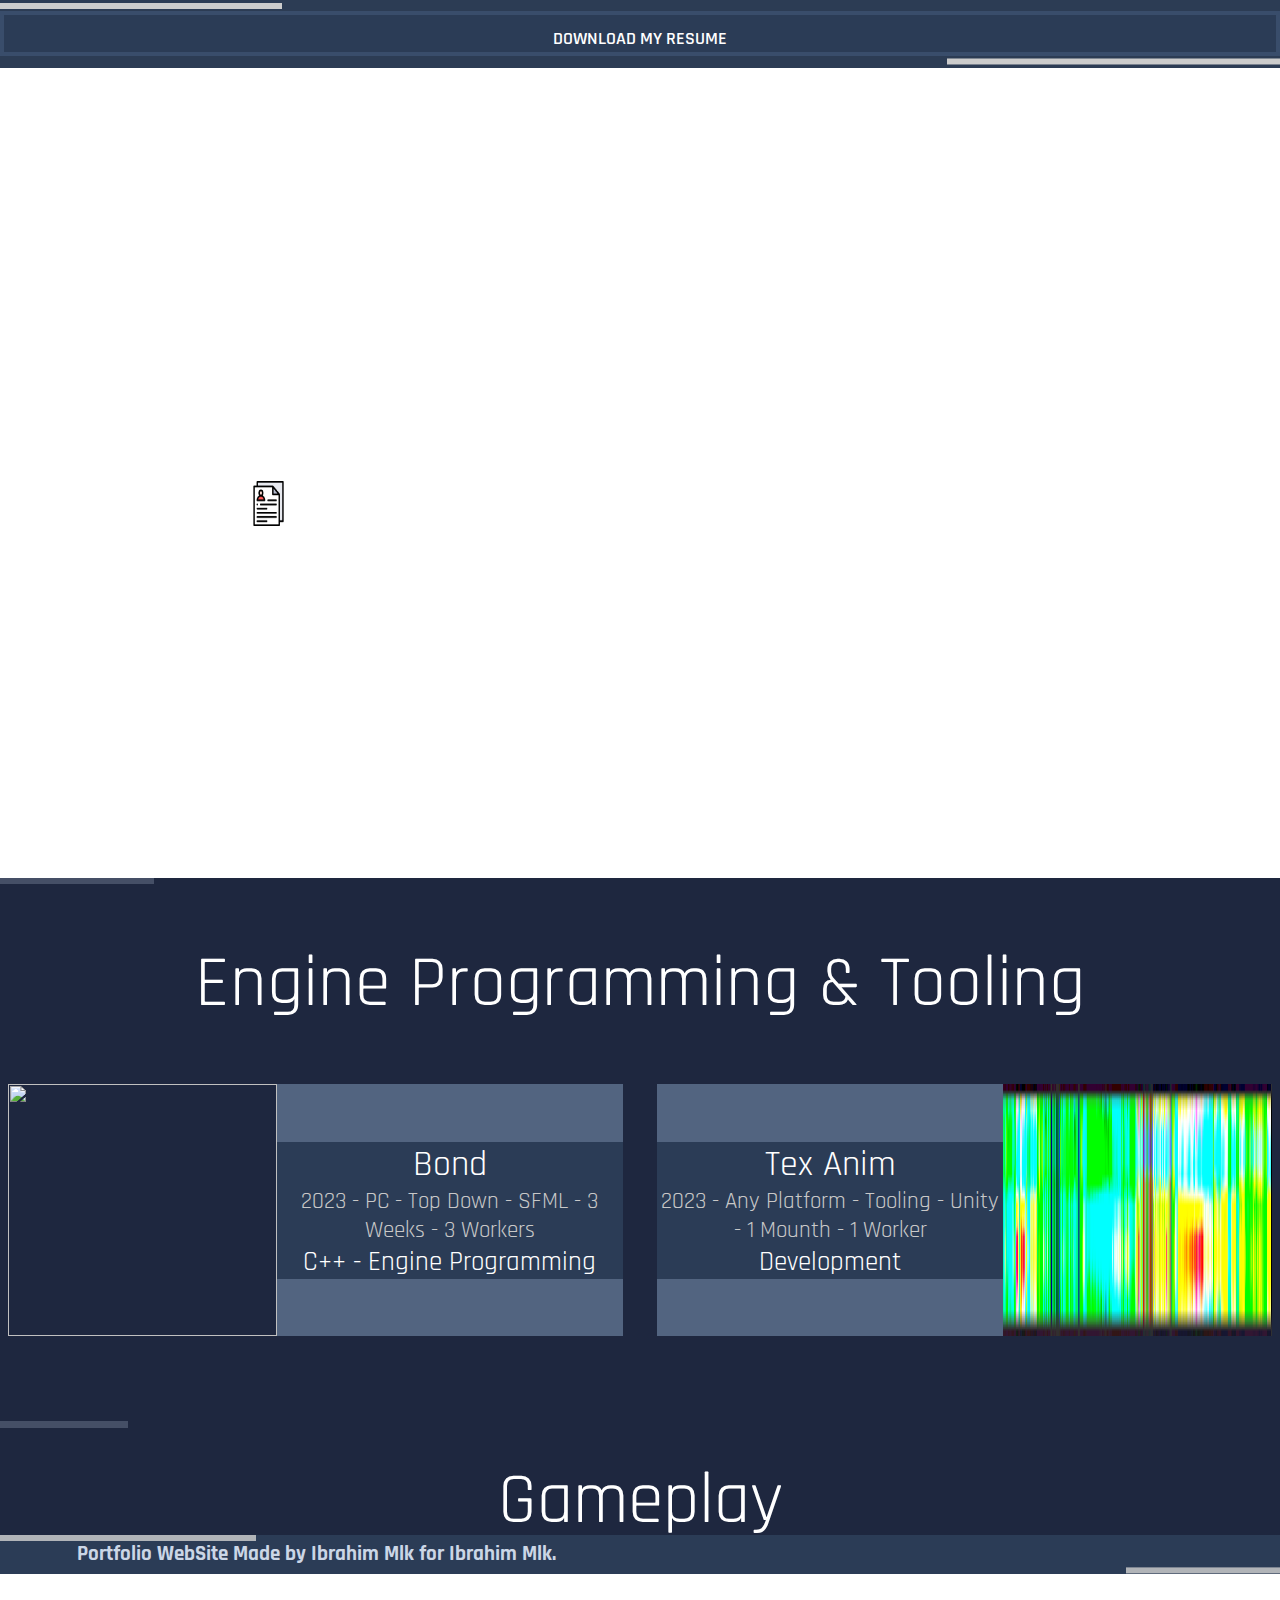
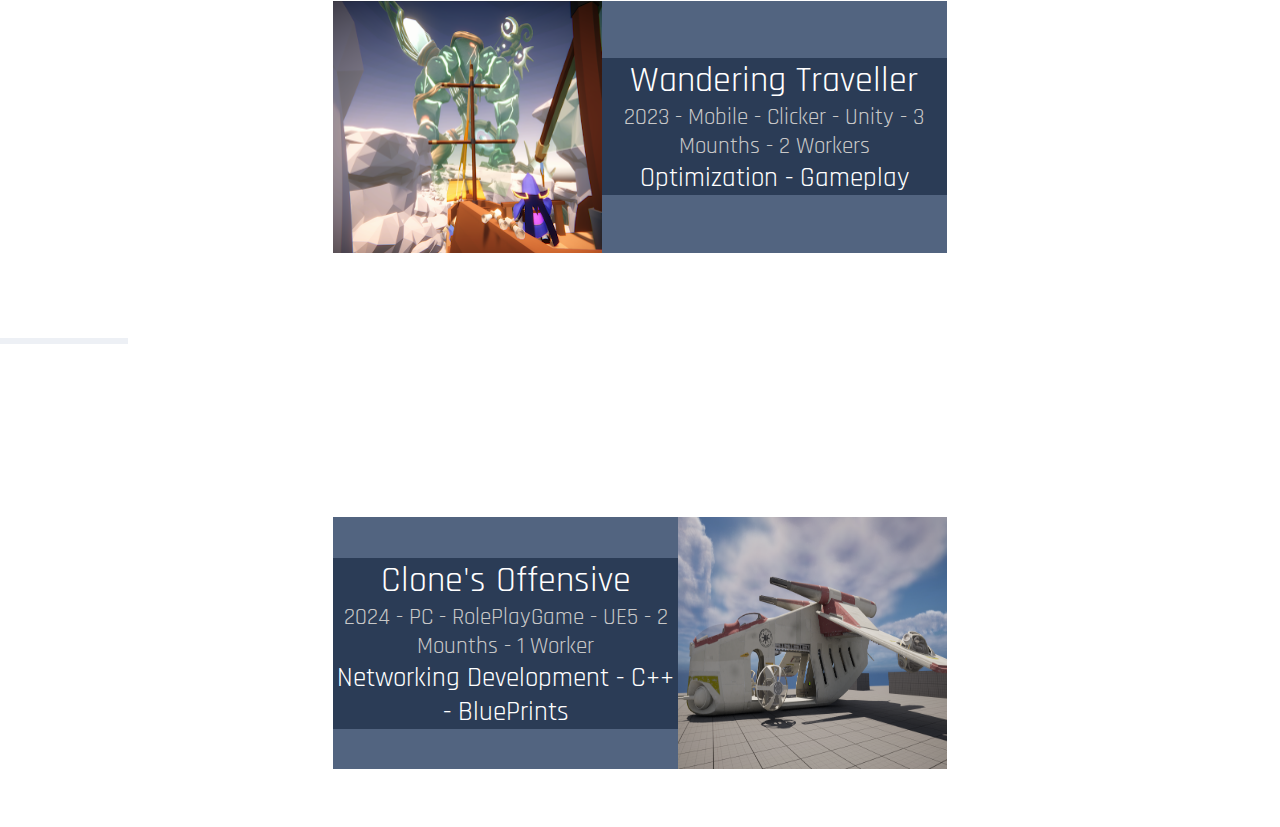
==== index.html @ 6f533813 "[Add] Modif email" ====
<!DOCTYPE html>
<html lang="en">

    <head>
        <meta charset="UTF-8">
        <meta http-equiv="X-UA-Compatible" content="IE=edge">
        <meta name="viewport" content="width=device-width, initial-scale=1.0">
        <link rel="stylesheet" href="css/IndexStyle.css">
        <script src="https://kit.fontawesome.com/810b0de2a3.js" crossorigin="anonymous"></script>
        <link href="https://fonts.googleapis.com/css2?family=Rajdhani:wght@300&display=swap" rel="stylesheet">
        <title>Document</title>
    </head>

    <body>

            <header class="headerID">


                <div id="globalHeader">
                    <ul class="OrderGeometry">
                        <li><div id="whiteGeometry1" class="generalParameters"></div></li>
                        <li><div id="whiteGeometry2" class="generalParameters"></div></li>
                        <li><div id="whiteGeometry3" class="generalParameters"></div></li>
                        <!--<li><div id="whiteGeometry4" class="generalParameters"></div></li>-->
                        <li><div id="whiteGeometry5" class="generalParameters"></div></li>
                        <li><div id="whiteGeometry6" class="generalParameters"></div></li>
                    </ul>

                    <ul><a href="content/Mallouka Ibrahim English CV.pdf" download="Mallouka Ibrahim English CV.pdf"><button class="headerButton">DOWNLOAD MY RESUME</button></a></ul>

                    <ul class="OrderGeometry2">
                        <li><div id="whiteGeometry7" class="generalParameters"></div></li>
                        <li><div id="whiteGeometry8" class="generalParameters"></div></li>
                        <!--<li><div id="whiteGeometry9" class="generalParameters"></div></li>-->
                        <li><div id="whiteGeometry10" class="generalParameters"></div></li>
                        <li><div id="whiteGeometry11" class="generalParameters"></div></li>
                        <li><div id="whiteGeometry12" class="generalParameters"></div></li>
                    </ul>



                </div>


                    


            </header>




            <main>

                    <div class="receptionPart">


                                <div class="mainImage">
    
                                    <div>
                                        <h1 id="MainTitle">Ibrahim Mallouka,<BR>Programmer.</h1>

                                        <h2 id="TitleIntro">As a Developper I'm specializing myself into:<BR>Networking & Low Level Programming<BR>In it's second year at IIM Digital School.</h2>

                                        <h2 id="Details">Phone: 07 60 77 76 17<BR>Mail: kothore.mlk@gmail.com</h2>

                                    </div>

                                    

                                    <!--<div id="ButtonsZone_ID">
                                        <ul id="EngineButtons_ID">
                                            <li><button class="BB_UnClicked" id="BB_ID1"><p id="BlackButton1">ORIGINAL THEME</p></button></li>
                                            <li><button class="EB_ID1_UnClicked" id="EB_ID1"><p id="TextButton1">SYSTEM ON</p></button></li>

                                        </ul>

                                    </div>-->



                                    <div id="Loading"></div>
                                    <div id="Loading1"></div>
        
                                    <div class="networkButtons">
                                        <!--<a href=""><img id="Phone" src="css/composant/img/ReseauxLogo/Phone.png" alt="émoji phone"></a>
                                        <a href=""><img id="Mail" src="css/composant/img/ReseauxLogo/Mail.png" alt="émoji mail"></a>-->
                                        <a href="https://www.linkedin.com/in/ibrahim-mallouka/"><img id="Linkedin" src="css/composant/img/ReseauxLogo/Linkedin.png" alt="émoji linkedin"></a>
                                        <a href="https://www.youtube.com/@ibrahim_mlk"><img id="Youtube" src="css/composant/img/ReseauxLogo/Youtube.png" alt="émoji youtube"></a>
                                        <a href="content/Mallouka Ibrahim English CV.pdf" download="Mallouka Ibrahim English CV.pdf"><img id="Instagram" src="css/composant/img/ReseauxLogo/CV.png" alt="émoji CV"></a>
                                    </div>
        
                                </div>

                    


                    </div>


                    <div class="galeryImage">



                        <ul class="OrderGeometry3">

                            <!--<li><div id="whiteGeometryA" class="generalParametersGalery"></div></li>   -->
                            <!-- <li><div id="whiteGeometryB" class="generalParametersGalery"></div></li>-->
                            <li><div id="whiteGeometryC" class="generalParametersGalery"></div></li>
                            <!--<li><div id="whiteGeometryD" class="generalParametersGalery"></div></li>-->
                            <li><div id="whiteGeometryE" class="generalParametersGalery"></div></li>
                            <li><div id="whiteGeometryF" class="generalParametersGalery"></div></li>


                        </ul>


                        <div class="ProjectSectionsTitle">Engine Programming & Tooling</div>

                        <ul class="imagesBarr">


                            <a class="ProjectButton" href="pagebond.html">
                                <div class="cover-image-wrap">
                                    <div class="cover-image">
                                        <div class="cover cover-rollover">
                                            <img class="cover_img_loaded" src="css/composant/img/projects/SFML_ResultWithoutRaysDebug.png">
                                        </div>

                                    </div>
                                </div>
                                <div class="details-wrap">
                                    <div class="details">
                                        <div class="details-inner">
                                            <div class="ProjectButtonTitle">Bond</div>
                                            <div class="ProjectButtonData">2023 - PC - Top Down - SFML - 3 Weeks - 3 Workers</div>
                                            <div class="ProjectButtonSkills">C++ - Engine Programming</div>
                                        </div>
                                    </div>
                                </div>
                            </a>

                            <!--Top Right Button-->
                            <a class="ProjectButton" href="pageTexAnim.html">
                                <div class="details-wrap">
                                    <div class="details">
                                        <div class="details-inner">
                                            <div class="ProjectButtonTitle">Tex Anim</div>
                                            <div class="ProjectButtonData">2023 - Any Platform - Tooling - Unity - 1 Mounth - 1 Worker</div>
                                            <div class="ProjectButtonSkills">Development</div>
                                        </div>
                                    </div>
                                </div>
                                <div class="cover-image-wrap">
                                    <div class="cover-image">
                                        <div class="cover cover-rollover">
                                            <img class="cover_img_loaded" src="css/composant/img/projects/TEXANIM_TexturedAnimation.png">
                                        </div>

                                    </div>
                                </div>
                            </a>

                        </ul>



                        <ul class="OrderGeometry4">

                            <li><div class="whiteGeometryG" class="generalParametersGalery"></div></li>
                            <li><div id="whiteGeometryH" class="generalParametersGalery"></div></li>
                            <li><div id="whiteGeometryI" class="generalParametersGalery"></div></li>
                            <!--<li><div id="whiteGeometryJ" class="generalParametersGalery"></div></li>-->
                            <!--<li><div id="whiteGeometryK" class="generalParametersGalery"></div></li>-->
                            <li><div id="whiteGeometryL" class="generalParametersGalery"></div></li>

                        </ul>


                        <div class="ProjectSectionsTitle">Gameplay</div>


                        <ul class="imagesBarr2">

                            <!--Bottom Left Button-->
                            <a class="ProjectButton" href="pageWanderingTraveller.html">
                                <div class="cover-image-wrap">
                                    <div class="cover-image">
                                        <div class="cover cover-rollover">
                                            <img class="cover_img_loaded" src="css/composant/img/projects/WANDERING_TRAVELLER__Banner.png">
                                        </div>

                                    </div>
                                </div>
                                <div class="details-wrap">
                                    <div class="details">
                                        <div class="details-inner">
                                            <div class="ProjectButtonTitle">Wandering Traveller</div>
                                            <div class="ProjectButtonData">2023 - Mobile - Clicker - Unity - 3 Mounths - 2 Workers</div>
                                            <div class="ProjectButtonSkills">Optimization - Gameplay</div>
                                        </div>
                                    </div>
                                </div>
                            </a>
                        </ul>



                        <ul class="OrderGeometry4">

                            <li><div class="whiteGeometryG" class="generalParametersGalery"></div></li>
                            <li><div id="whiteGeometryH" class="generalParametersGalery"></div></li>
                            <li><div id="whiteGeometryI" class="generalParametersGalery"></div></li>
                            <!--<li><div id="whiteGeometryJ" class="generalParametersGalery"></div></li>-->
                            <!--<li><div id="whiteGeometryK" class="generalParametersGalery"></div></li>-->
                            <li><div id="whiteGeometryL" class="generalParametersGalery"></div></li>

                        </ul>


                        <div class="ProjectSectionsTitle">Networking</div>


                        <ul class="imagesBarr2">

                            <!--Bottom Left Button-->
                            <a class="ProjectButton" href="pageClonesOffensive.html">

                                <div class="details-wrap">
                                    <div class="details">
                                        <div class="details-inner">
                                            <div class="ProjectButtonTitle">Clone's Offensive</div>
                                            <div class="ProjectButtonData">2024 - PC - RolePlayGame - UE5 - 2 Mounths - 1 Worker</div>
                                            <div class="ProjectButtonSkills">Networking Development - C++ - BluePrints</div>
                                        </div>
                                    </div>
                                </div>

                                <div class="cover-image-wrap">
                                    <div class="cover-image">
                                        <div class="cover cover-rollover">
                                            <img class="cover_img_loaded" src="css/composant/img/projects/CLONESOFFENSIVE_LAAT.png">
                                        </div>

                                    </div>
                                </div>

                            </a>
                        </ul>

                    </div>

            </main>



        
        <footer>
            <div class="leFooter">

                <ul class="OrderGeometry7">

                    <!--<li><div class="whiteGeometryG" class="generalParameters3"></div></li>-->
                    <li><div id="whiteGeometryH" class="generalParameters3"></div></li>
                    <li><div id="whiteGeometryI" class="generalParameters3"></div></li>
                    <li><div id="whiteGeometryJ" class="generalParameters3"></div></li>
                    <!--<li><div id="whiteGeometryK" class="generalParameters3"></div></li>-->
                    <li><div id="whiteGeometryL" class="generalParameters3"></div></li>

                </ul>

                <h2>Portfolio WebSite Made by Ibrahim Mlk for Ibrahim Mlk.</h2>


                <ul class="OrderGeometry8">

                    <!--<li><div class="whiteGeometryG" class="generalParameters3"></div></li>-->
                    <li><div id="whiteGeometryH" class="generalParameters3"></div></li>
                    <li><div id="whiteGeometryI" class="generalParameters3"></div></li>
                    <!--<li><div id="whiteGeometryJ" class="generalParameters3"></div></li>-->
                    <li><div id="whiteGeometryK" class="generalParameters3"></div></li>
                    <!--<li><div id="whiteGeometryL" class="generalParameters3"></div></li>-->

                </ul>

            </div>
        </footer>

    </body>

</html>
---- css/IndexStyle.css ----
@import url('composant/SingleButtonHeader.css');
@import url('composant/mainImage.css');
@import url('composant/indexNetworkButtons.css');
@import url('composant/galeryImage.css');
@import url('composant/skillsPart.css');
@import url('composant/footer.css');
@import url('composant/EngineButtons.css');

*
{
    margin: 0;
    padding: 0;
    text-decoration: none;
    list-style: none;
}
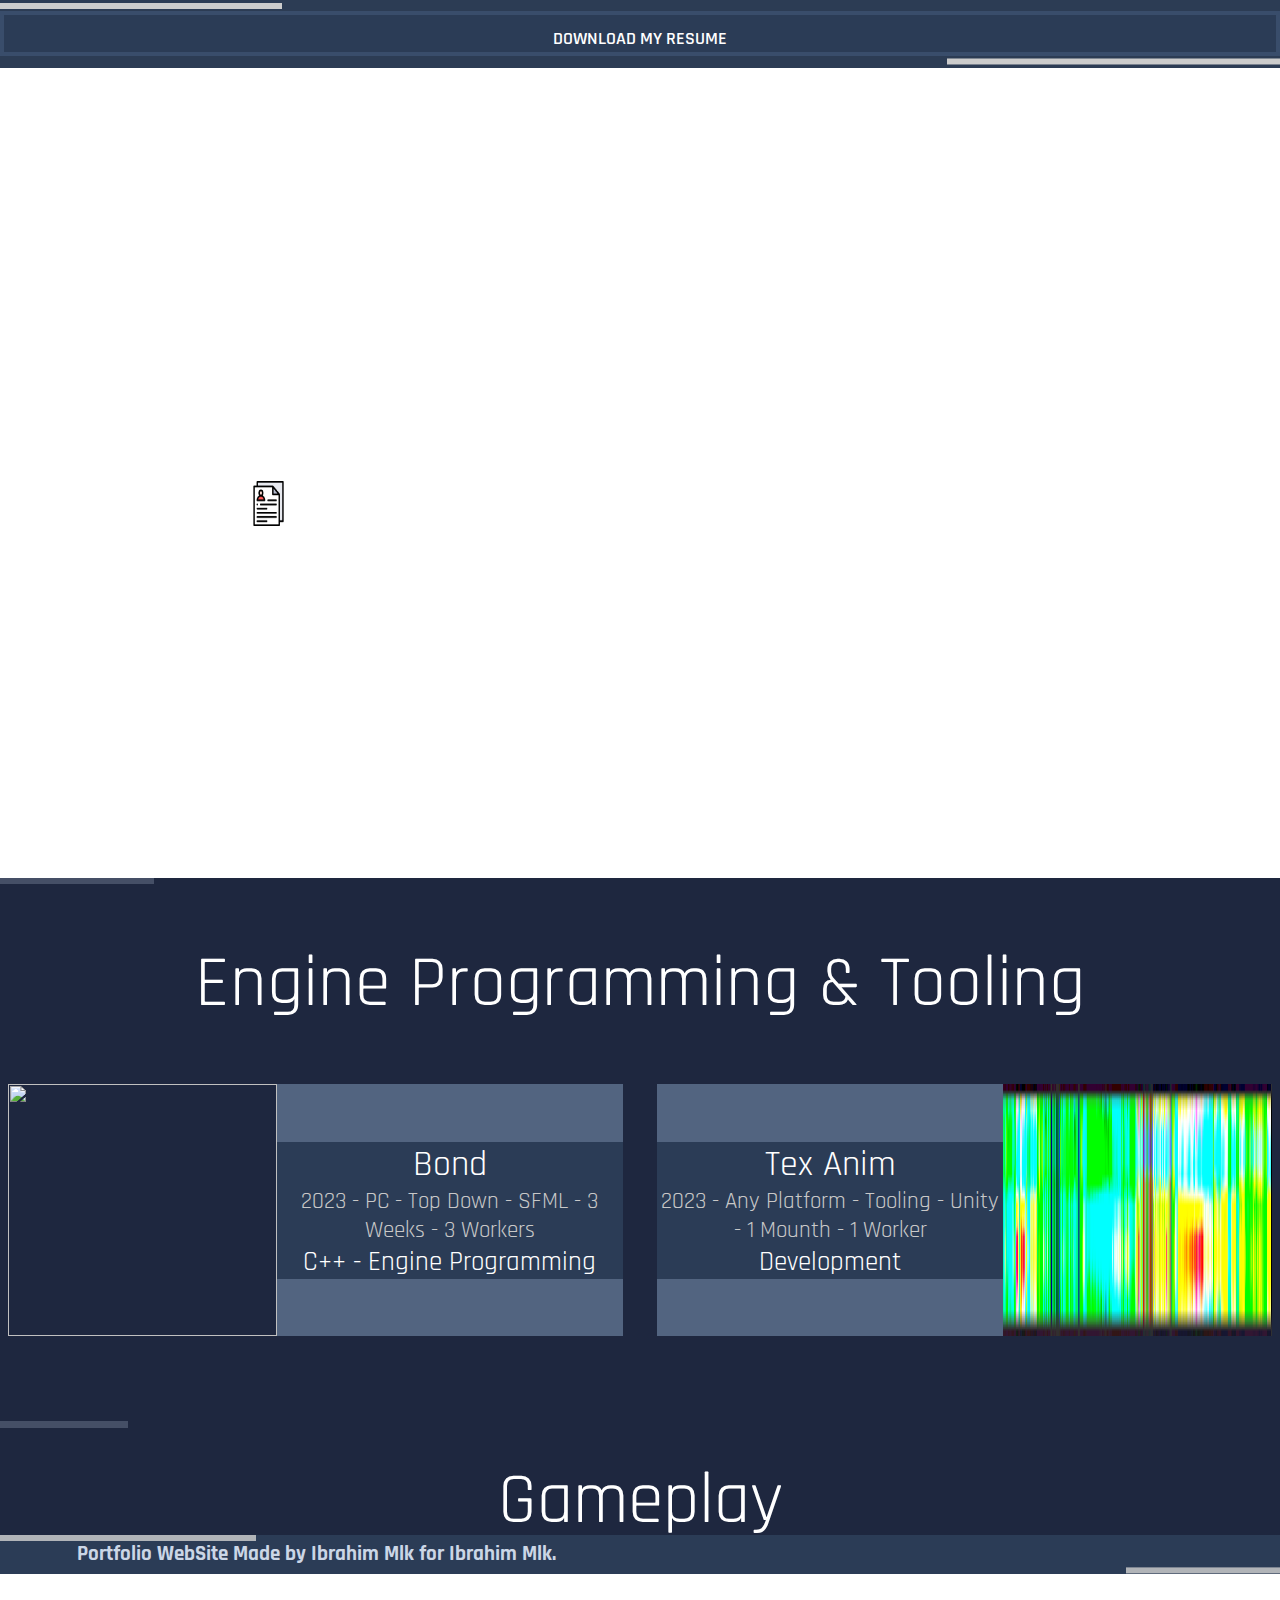
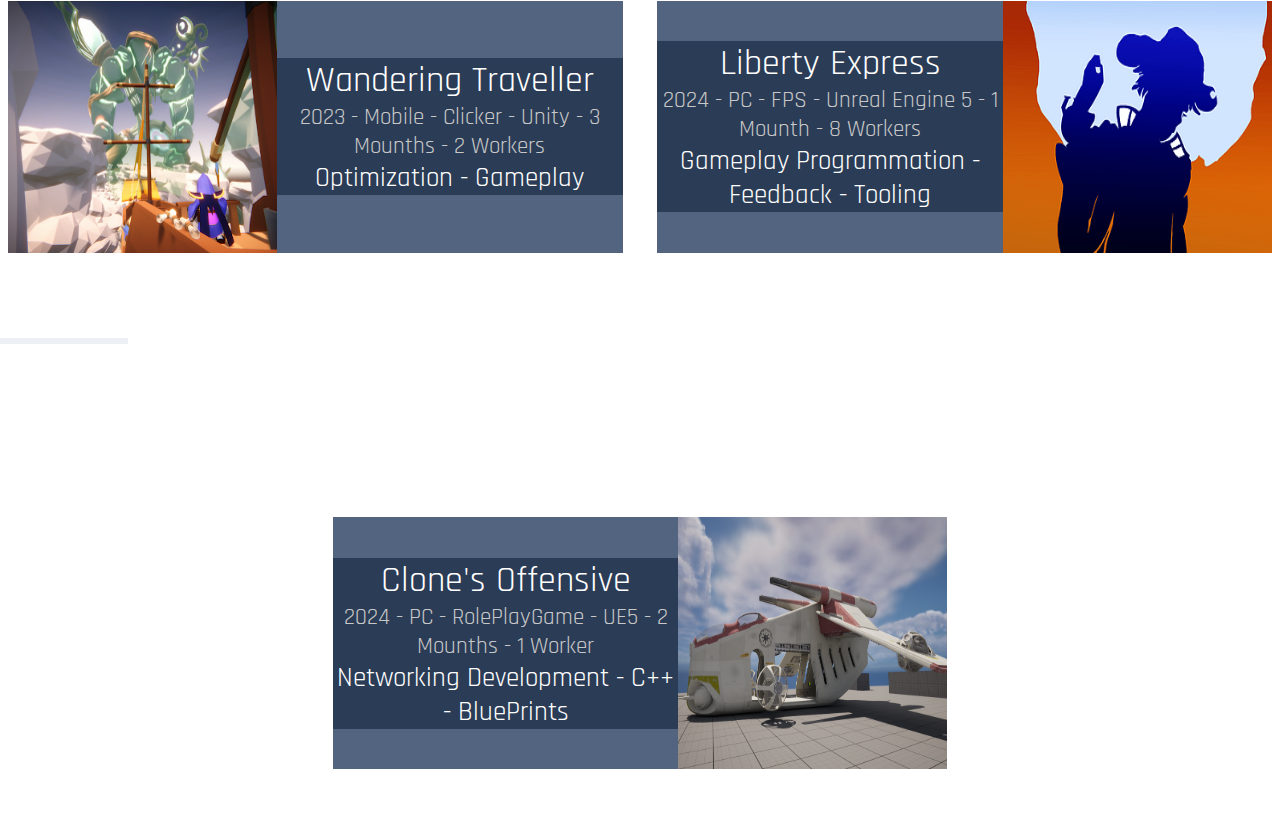
==== commit 92566e31: "[Add] Liberty Express Page" ====
--- a/index.html
+++ b/index.html
@@ -62,7 +62,7 @@
 
                                         <h2 id="TitleIntro">As a Developper I'm specializing myself into:<BR>Networking & Low Level Programming<BR>In it's second year at IIM Digital School.</h2>
 
-                                        <h2 id="Details">Phone: 07 60 77 76 17<BR>Mail: kothore.mlk@gmail.com</h2>
+                                        <h2 id="Details">Phone: 07 60 77 76 17<BR>Mail: ibrahim.mlk.dev@gmail.com</h2>
 
                                     </div>
 
@@ -140,7 +140,7 @@
                                 </div>
                             </a>
 
-                            <!--Top Right Button-->
+                            <!--Right Button-->
                             <a class="ProjectButton" href="pageTexAnim.html">
                                 <div class="details-wrap">
                                     <div class="details">
@@ -202,7 +202,34 @@
                                     </div>
                                 </div>
                             </a>
-                        </ul>
+
+
+                            <!--Right Button-->
+                            <a class="ProjectButton" href="pageLibertyExpress.html">
+                                <div class="details-wrap">
+                                    <div class="details">
+                                        <div class="details-inner">
+                                            <div class="ProjectButtonTitle">Liberty Express</div>
+                                            <div class="ProjectButtonData">2024 - PC - FPS - Unreal Engine 5 - 1 Mounth - 8 Workers</div>
+                                            <div class="ProjectButtonSkills">Gameplay Programmation - Feedback - Tooling</div>
+                                        </div>
+                                    </div>
+                                </div>
+                                <div class="cover-image-wrap">
+                                    <div class="cover-image">
+                                        <div class="cover cover-rollover">
+                                            <img class="cover_img_loaded" src="css/composant/img/projects/LIBERTYEXPRESS_Logo.png">
+                                        </div>
+
+                                    </div>
+                                </div>
+                            </a>
+
+
+                        </ul>
+
+
+
 
 
 
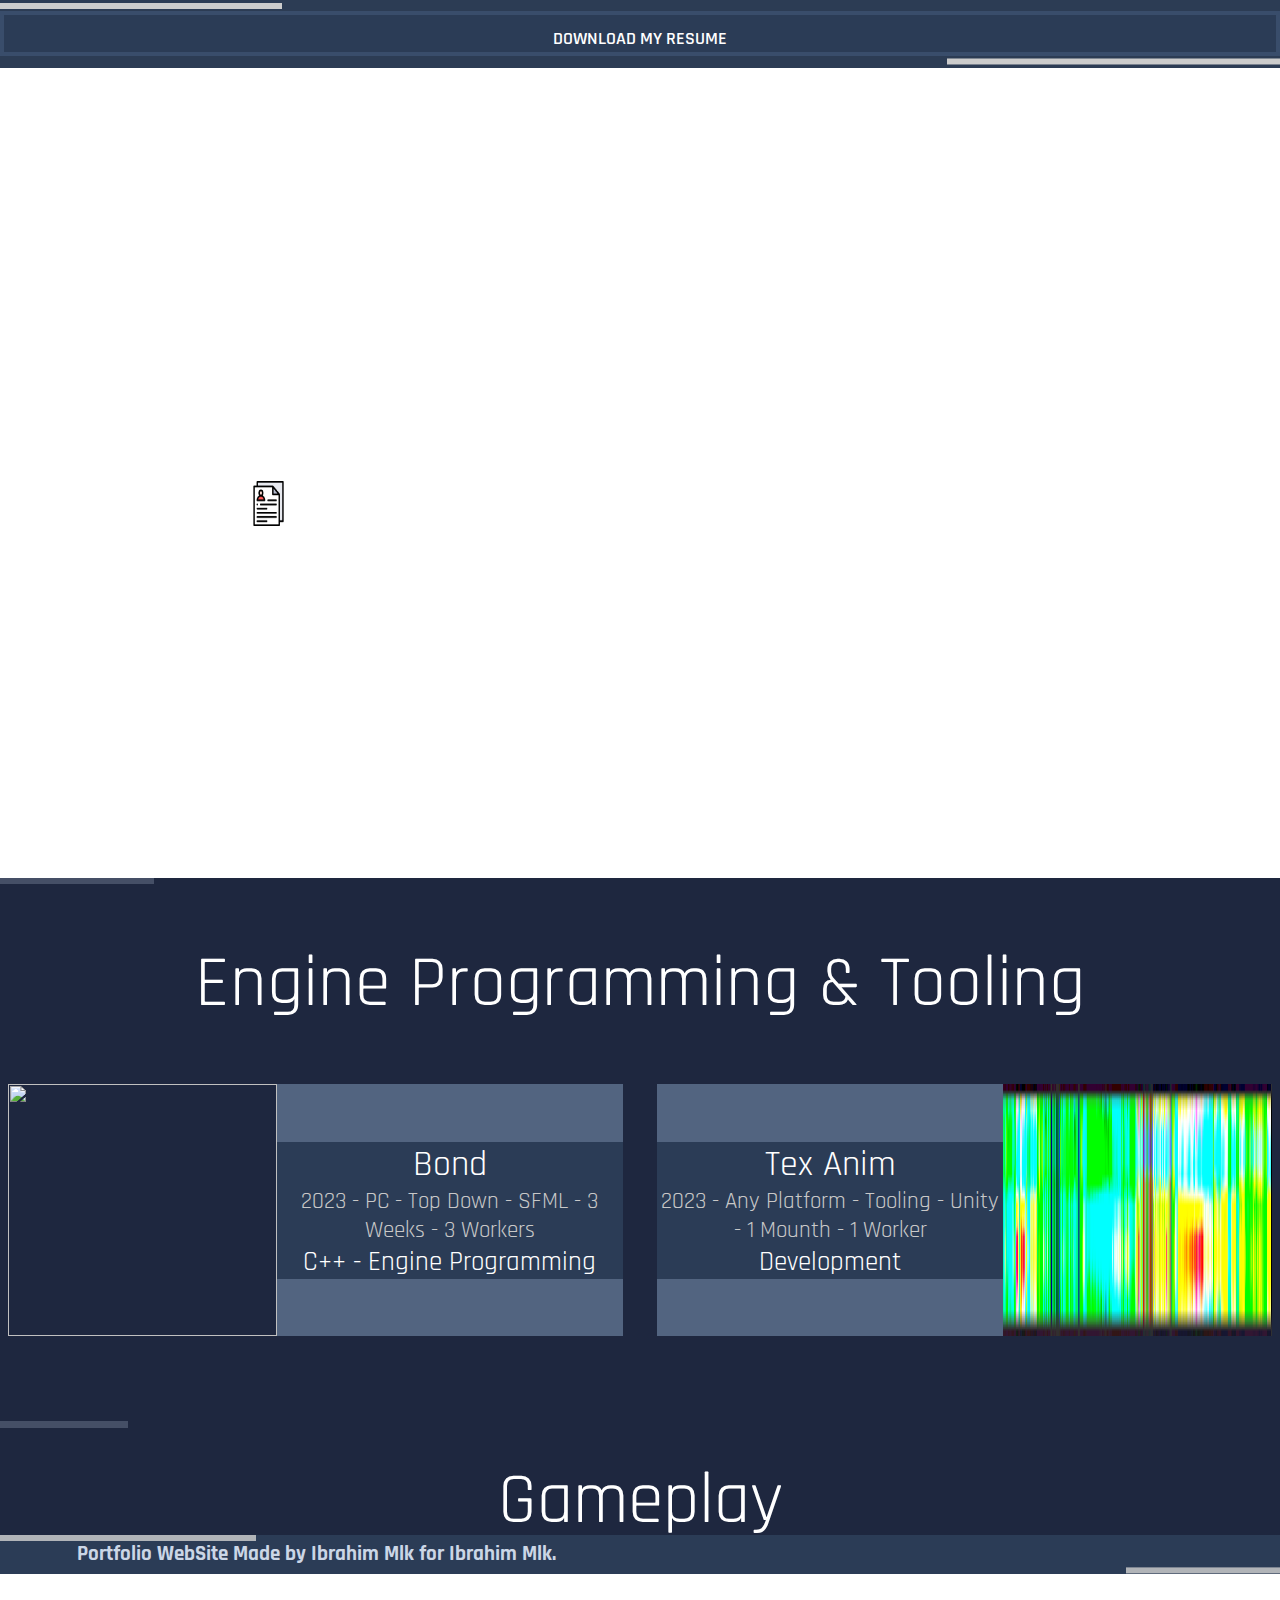
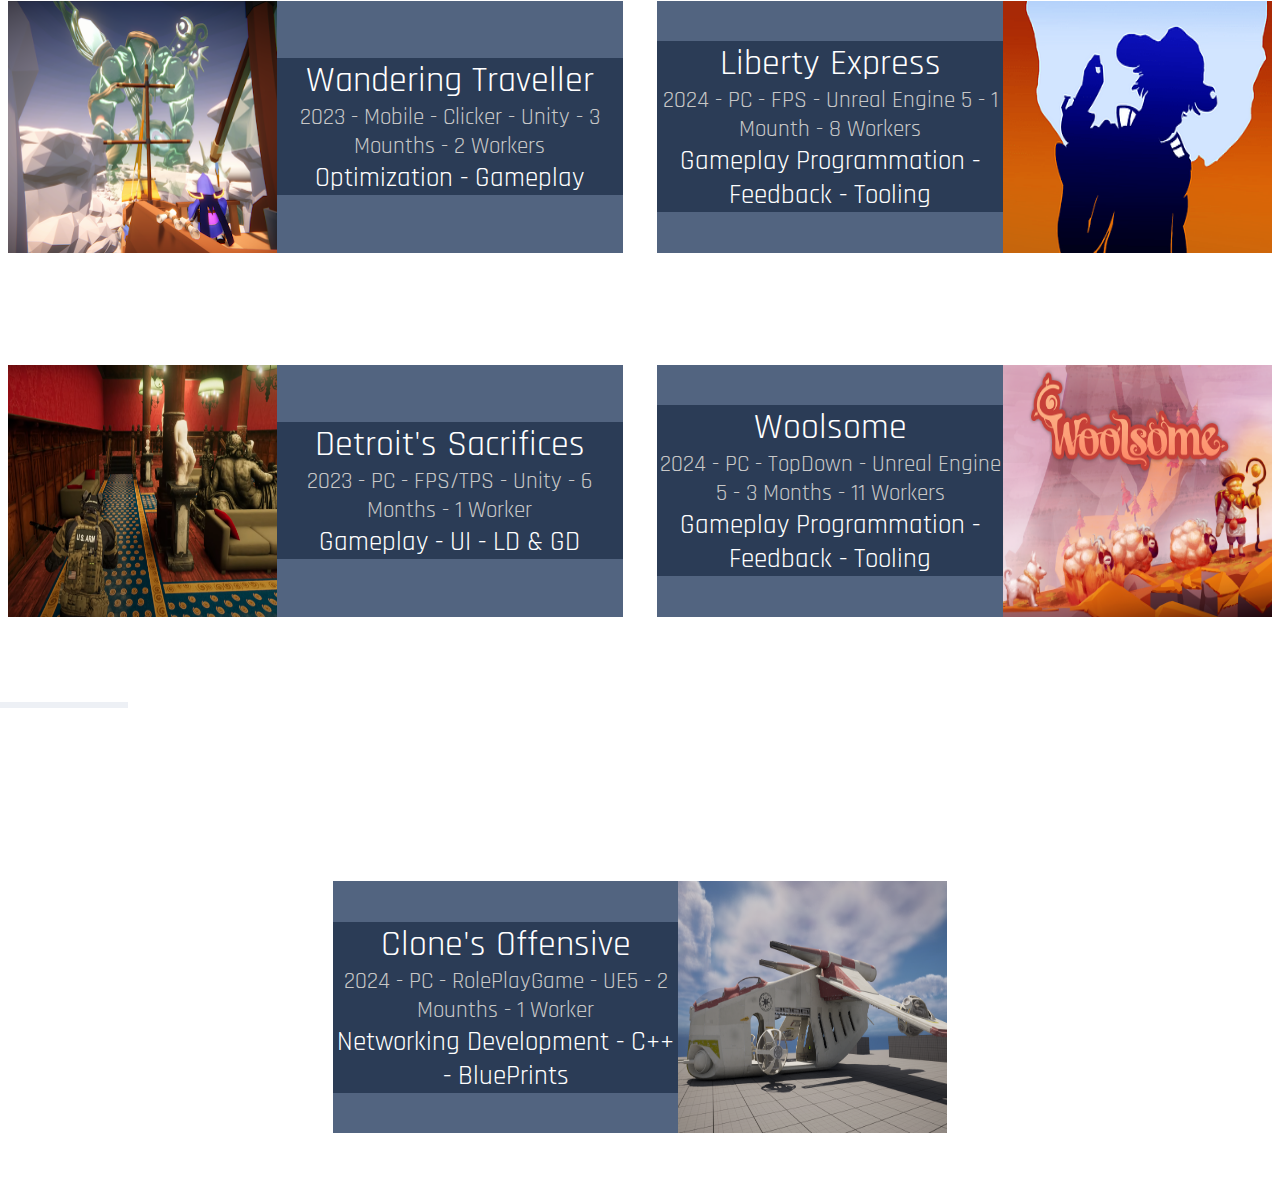
==== commit 0326ed5e: "[Add] Detroits Sacrifices to Portfolio" ====
--- a/index.html
+++ b/index.html
@@ -26,7 +26,7 @@
                         <li><div id="whiteGeometry6" class="generalParameters"></div></li>
                     </ul>
 
-                    <ul><a href="content/Mallouka Ibrahim English CV.pdf" download="Mallouka Ibrahim English CV.pdf"><button class="headerButton">DOWNLOAD MY RESUME</button></a></ul>
+                    <ul><a href="content/CV_MALLOUKA_Ibrahim_GameProgrammer.pdf" download="Mallouka Ibrahim English CV.pdf"><button class="headerButton">DOWNLOAD MY RESUME</button></a></ul>
 
                     <ul class="OrderGeometry2">
                         <li><div id="whiteGeometry7" class="generalParameters"></div></li>
@@ -60,7 +60,7 @@
                                     <div>
                                         <h1 id="MainTitle">Ibrahim Mallouka,<BR>Programmer.</h1>
 
-                                        <h2 id="TitleIntro">As a Developper I'm specializing myself into:<BR>Networking & Low Level Programming<BR>In it's second year at IIM Digital School.</h2>
+                                        <h2 id="TitleIntro">As a Developper I'm specializing myself into:<BR>Networking & Gameplay Programming<BR>In it's second year at IIM Digital School.</h2>
 
                                         <h2 id="Details">Phone: 07 60 77 76 17<BR>Mail: ibrahim.mlk.dev@gmail.com</h2>
 
@@ -87,7 +87,7 @@
                                         <a href=""><img id="Mail" src="css/composant/img/ReseauxLogo/Mail.png" alt="émoji mail"></a>-->
                                         <a href="https://www.linkedin.com/in/ibrahim-mallouka/"><img id="Linkedin" src="css/composant/img/ReseauxLogo/Linkedin.png" alt="émoji linkedin"></a>
                                         <a href="https://www.youtube.com/@ibrahim_mlk"><img id="Youtube" src="css/composant/img/ReseauxLogo/Youtube.png" alt="émoji youtube"></a>
-                                        <a href="content/Mallouka Ibrahim English CV.pdf" download="Mallouka Ibrahim English CV.pdf"><img id="Instagram" src="css/composant/img/ReseauxLogo/CV.png" alt="émoji CV"></a>
+                                        <a href="content/CV_MALLOUKA_Ibrahim_GameProgrammer.pdf" download="Mallouka Ibrahim English CV.pdf"><img id="Instagram" src="css/composant/img/ReseauxLogo/CV.png" alt="émoji CV"></a>
                                     </div>
         
                                 </div>
@@ -184,24 +184,27 @@
 
                             <!--Bottom Left Button-->
                             <a class="ProjectButton" href="pageWanderingTraveller.html">
-                                <div class="cover-image-wrap">
-                                    <div class="cover-image">
-                                        <div class="cover cover-rollover">
-                                            <img class="cover_img_loaded" src="css/composant/img/projects/WANDERING_TRAVELLER__Banner.png">
-                                        </div>
-
-                                    </div>
-                                </div>
-                                <div class="details-wrap">
-                                    <div class="details">
-                                        <div class="details-inner">
-                                            <div class="ProjectButtonTitle">Wandering Traveller</div>
-                                            <div class="ProjectButtonData">2023 - Mobile - Clicker - Unity - 3 Mounths - 2 Workers</div>
-                                            <div class="ProjectButtonSkills">Optimization - Gameplay</div>
-                                        </div>
-                                    </div>
-                                </div>
-                            </a>
+	                            <div class="cover-image-wrap">
+		                            <div class="cover-image">
+			                            <div class="cover cover-rollover">
+				                            <img class="cover_img_loaded" src="css/composant/img/projects/WANDERING_TRAVELLER__Banner.png">
+			                            </div>
+
+		                            </div>
+	                            </div>
+	                            <div class="details-wrap">
+		                            <div class="details">
+			                            <div class="details-inner">
+				                            <div class="ProjectButtonTitle">Wandering Traveller</div>
+				                            <div class="ProjectButtonData">2023 - Mobile - Clicker - Unity - 3 Mounths - 2 Workers</div>
+				                            <div class="ProjectButtonSkills">Optimization - Gameplay</div>
+			                            </div>
+		                            </div>
+	                            </div>
+                            </a>
+                            
+                            
+
 
 
                             <!--Right Button-->
@@ -230,22 +233,78 @@
 
 
 
-
-
-
-                        <ul class="OrderGeometry4">
-
-                            <li><div class="whiteGeometryG" class="generalParametersGalery"></div></li>
-                            <li><div id="whiteGeometryH" class="generalParametersGalery"></div></li>
-                            <li><div id="whiteGeometryI" class="generalParametersGalery"></div></li>
-                            <!--<li><div id="whiteGeometryJ" class="generalParametersGalery"></div></li>-->
-                            <!--<li><div id="whiteGeometryK" class="generalParametersGalery"></div></li>-->
-                            <li><div id="whiteGeometryL" class="generalParametersGalery"></div></li>
-
-                        </ul>
-
-
-                        <div class="ProjectSectionsTitle">Networking</div>
+                        <ul class="imagesBarr2">
+
+                            <!--Bottom Left Button-->
+                            <a class="ProjectButton" href="pageDetroitsSacrifices.html">
+                                <div class="cover-image-wrap">
+                                    <div class="cover-image">
+                                        <div class="cover cover-rollover">
+                                            <img class="cover_img_loaded" src="css/composant/img/projects/CoverDetroitsSacrifices.png">
+                                        </div>
+
+                                    </div>
+                                </div>
+                                <div class="details-wrap">
+                                    <div class="details">
+                                        <div class="details-inner">
+                                            <div class="ProjectButtonTitle">Detroit's Sacrifices</div>
+                                            <div class="ProjectButtonData">2023 - PC - FPS/TPS - Unity - 6 Months - 1 Worker</div>
+                                            <div class="ProjectButtonSkills">Gameplay - UI - LD & GD</div>
+                                        </div>
+                                    </div>
+                                </div>
+                            </a>
+
+
+                            <!--Right Button-->
+                            <a class="ProjectButton" href="index.html">
+                                <div class="details-wrap">
+                                    <div class="details">
+                                        <div class="details-inner">
+                                            <div class="ProjectButtonTitle">Woolsome</div>
+                                            <div class="ProjectButtonData">2024 - PC - TopDown - Unreal Engine 5 - 3 Months - 11 Workers</div>
+                                            <div class="ProjectButtonSkills">Gameplay Programmation - Feedback - Tooling</div>
+                                        </div>
+                                    </div>
+                                </div>
+                                <div class="cover-image-wrap">
+                                    <div class="cover-image">
+                                        <div class="cover cover-rollover">
+                                            <img class="cover_img_loaded" src="css/composant/img/projects/Woolsome/WoolsomeBanner.png">
+                                        </div>
+
+                                    </div>
+                                </div>
+                            </a>
+
+
+                        </ul>
+
+                        
+                    
+                    
+                    
+                    
+                    
+
+                    <ul class="OrderGeometry4">
+
+	                    <li><div class="whiteGeometryG" class="generalParametersGalery"></div></li>
+	                    <li><div id="whiteGeometryH" class="generalParametersGalery"></div></li>
+	                    <li><div id="whiteGeometryI" class="generalParametersGalery"></div></li>
+	                    <!--<li><div id="whiteGeometryJ" class="generalParametersGalery"></div></li>-->
+	                    <!--<li><div id="whiteGeometryK" class="generalParametersGalery"></div></li>-->
+	                    <li><div id="whiteGeometryL" class="generalParametersGalery"></div></li>
+
+                    </ul>
+                    
+                    
+                    
+
+
+
+                    <div class="ProjectSectionsTitle">Networking</div>
 
 
                         <ul class="imagesBarr2">
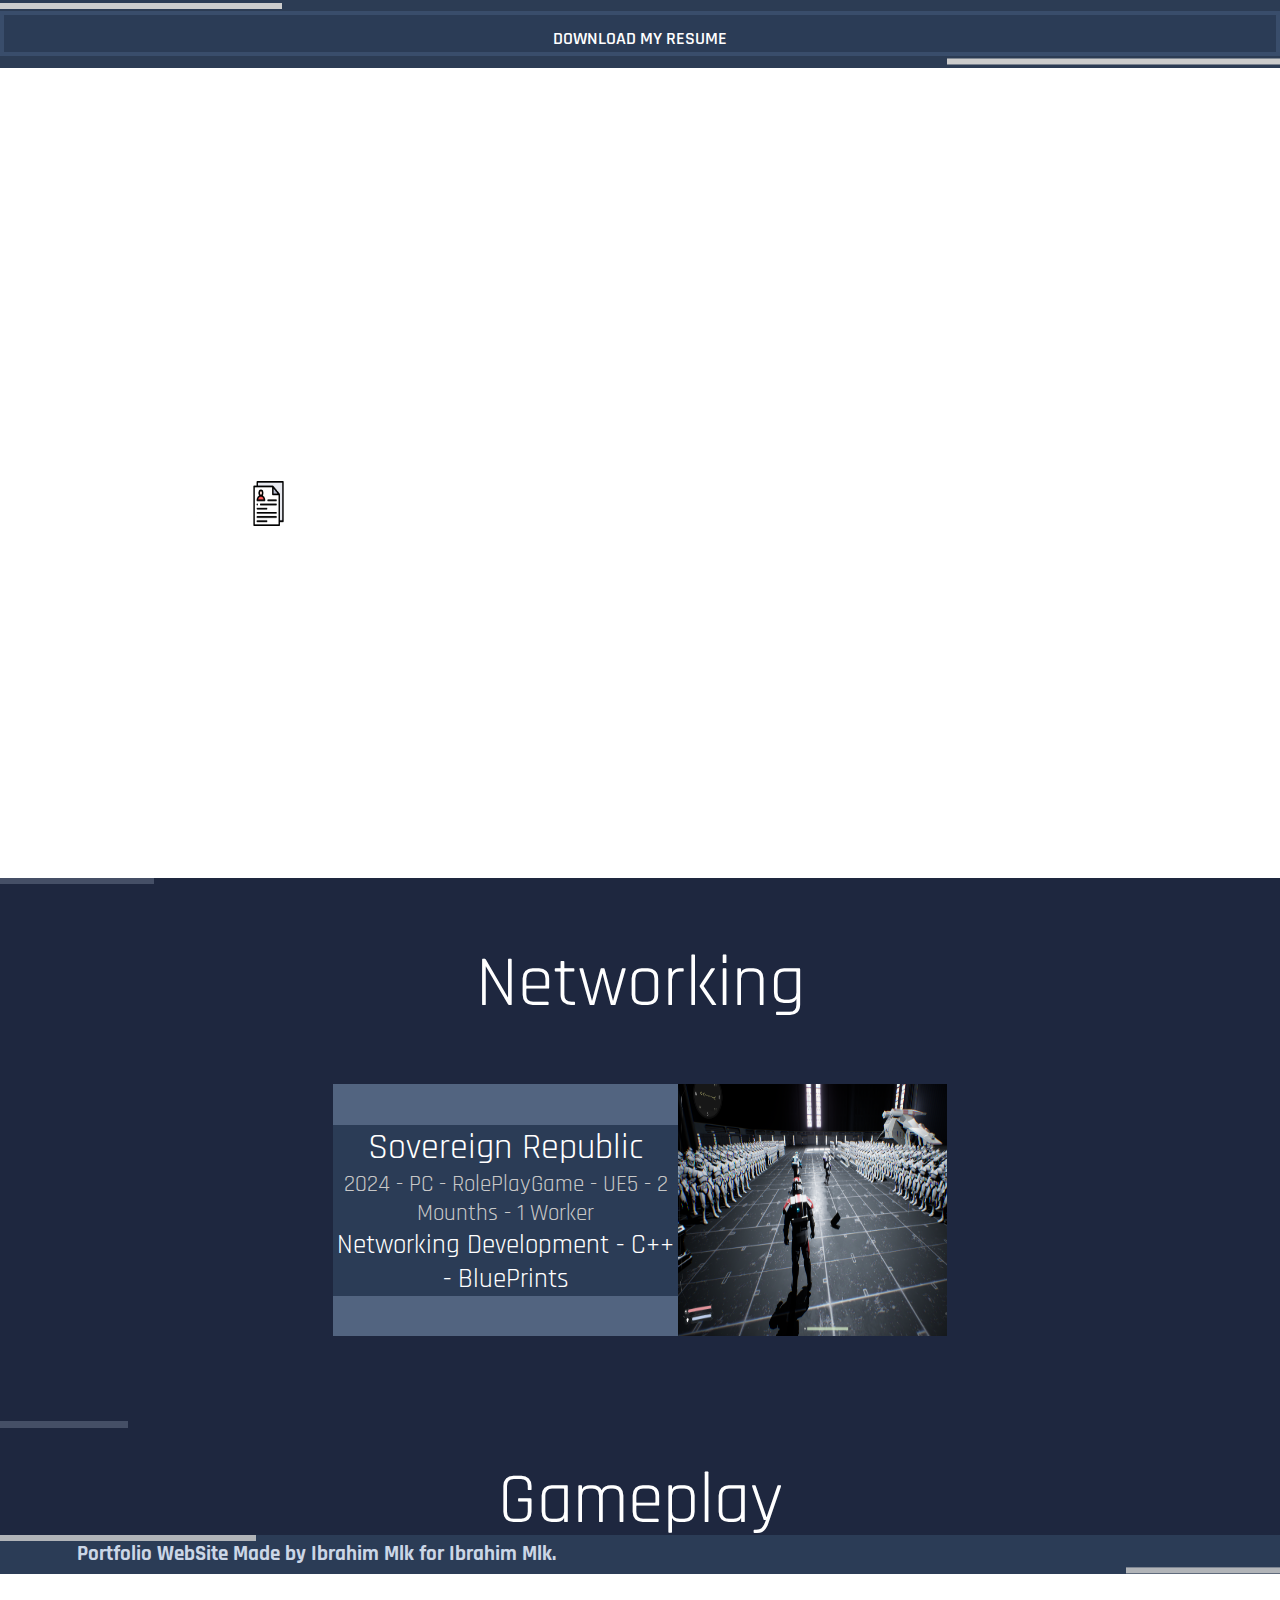
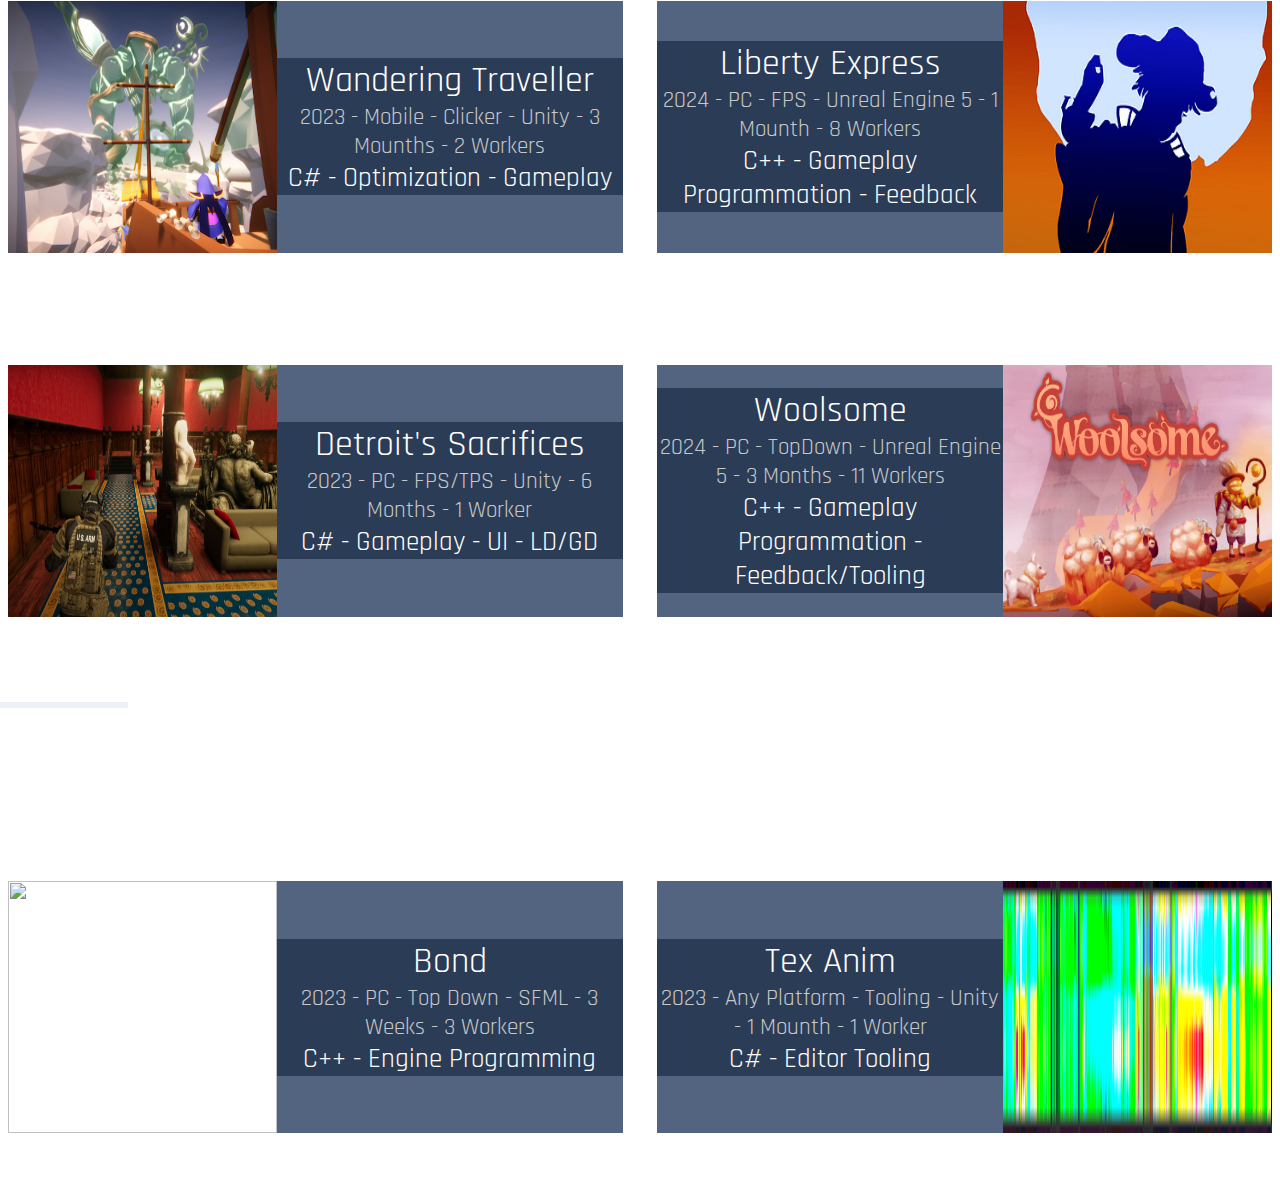
==== commit 37e14d0d: "[Add] Portfolio Upgrade" ====
--- a/index.html
+++ b/index.html
@@ -60,7 +60,7 @@
                                     <div>
                                         <h1 id="MainTitle">Ibrahim Mallouka,<BR>Programmer.</h1>
 
-                                        <h2 id="TitleIntro">As a Developper I'm specializing myself into:<BR>Networking & Gameplay Programming<BR>In it's second year at IIM Digital School.</h2>
+                                        <h2 id="TitleIntro">As a Developper I'm currently specializing myself into:<BR>C++, C#, MySQL, Python & Network Prog<BR>In it's third year at IIM Digital School.</h2>
 
                                         <h2 id="Details">Phone: 07 60 77 76 17<BR>Mail: ibrahim.mlk.dev@gmail.com</h2>
 
@@ -115,53 +115,37 @@
                         </ul>
 
 
-                        <div class="ProjectSectionsTitle">Engine Programming & Tooling</div>
-
-                        <ul class="imagesBarr">
-
-
-                            <a class="ProjectButton" href="pagebond.html">
-                                <div class="cover-image-wrap">
-                                    <div class="cover-image">
-                                        <div class="cover cover-rollover">
-                                            <img class="cover_img_loaded" src="css/composant/img/projects/SFML_ResultWithoutRaysDebug.png">
-                                        </div>
-
-                                    </div>
-                                </div>
-                                <div class="details-wrap">
-                                    <div class="details">
-                                        <div class="details-inner">
-                                            <div class="ProjectButtonTitle">Bond</div>
-                                            <div class="ProjectButtonData">2023 - PC - Top Down - SFML - 3 Weeks - 3 Workers</div>
-                                            <div class="ProjectButtonSkills">C++ - Engine Programming</div>
-                                        </div>
-                                    </div>
-                                </div>
-                            </a>
-
-                            <!--Right Button-->
-                            <a class="ProjectButton" href="pageTexAnim.html">
-                                <div class="details-wrap">
-                                    <div class="details">
-                                        <div class="details-inner">
-                                            <div class="ProjectButtonTitle">Tex Anim</div>
-                                            <div class="ProjectButtonData">2023 - Any Platform - Tooling - Unity - 1 Mounth - 1 Worker</div>
-                                            <div class="ProjectButtonSkills">Development</div>
-                                        </div>
-                                    </div>
-                                </div>
-                                <div class="cover-image-wrap">
-                                    <div class="cover-image">
-                                        <div class="cover cover-rollover">
-                                            <img class="cover_img_loaded" src="css/composant/img/projects/TEXANIM_TexturedAnimation.png">
-                                        </div>
-
-                                    </div>
-                                </div>
-                            </a>
-
-                        </ul>
+                        <div class="ProjectSectionsTitle">Networking</div>
+
+
+                        <ul class="imagesBarr2">
+
+                            <!--Bottom Left Button-->
+                            <a class="ProjectButton" href="pageClonesOffensive.html">
+
+                                <div class="details-wrap">
+                                    <div class="details">
+                                        <div class="details-inner">
+                                            <div class="ProjectButtonTitle">Sovereign Republic</div>
+                                            <div class="ProjectButtonData">2024 - PC - RolePlayGame - UE5 - 2 Mounths - 1 Worker</div>
+                                            <div class="ProjectButtonSkills">Networking Development - C++ - BluePrints</div>
+                                        </div>
+                                    </div>
+                                </div>
+
+                                <div class="cover-image-wrap">
+                                    <div class="cover-image">
+                                        <div class="cover cover-rollover">
+                                            <img class="cover_img_loaded" src="css/composant/img/projects/SovereignRepublic/SovSpoiler3.png">
+                                        </div>
+
+                                    </div>
+                                </div>
+
+                            </a>
+                        </ul>
+
+
 
 
 
@@ -184,26 +168,26 @@
 
                             <!--Bottom Left Button-->
                             <a class="ProjectButton" href="pageWanderingTraveller.html">
-	                            <div class="cover-image-wrap">
-		                            <div class="cover-image">
-			                            <div class="cover cover-rollover">
-				                            <img class="cover_img_loaded" src="css/composant/img/projects/WANDERING_TRAVELLER__Banner.png">
-			                            </div>
-
-		                            </div>
-	                            </div>
-	                            <div class="details-wrap">
-		                            <div class="details">
-			                            <div class="details-inner">
-				                            <div class="ProjectButtonTitle">Wandering Traveller</div>
-				                            <div class="ProjectButtonData">2023 - Mobile - Clicker - Unity - 3 Mounths - 2 Workers</div>
-				                            <div class="ProjectButtonSkills">Optimization - Gameplay</div>
-			                            </div>
-		                            </div>
-	                            </div>
-                            </a>
-                            
-                            
+                                <div class="cover-image-wrap">
+                                    <div class="cover-image">
+                                        <div class="cover cover-rollover">
+                                            <img class="cover_img_loaded" src="css/composant/img/projects/WANDERING_TRAVELLER__Banner.png">
+                                        </div>
+
+                                    </div>
+                                </div>
+                                <div class="details-wrap">
+                                    <div class="details">
+                                        <div class="details-inner">
+                                            <div class="ProjectButtonTitle">Wandering Traveller</div>
+                                            <div class="ProjectButtonData">2023 - Mobile - Clicker - Unity - 3 Mounths - 2 Workers</div>
+                                            <div class="ProjectButtonSkills">C# - Optimization - Gameplay</div>
+                                        </div>
+                                    </div>
+                                </div>
+                            </a>
+
+
 
 
 
@@ -214,7 +198,7 @@
                                         <div class="details-inner">
                                             <div class="ProjectButtonTitle">Liberty Express</div>
                                             <div class="ProjectButtonData">2024 - PC - FPS - Unreal Engine 5 - 1 Mounth - 8 Workers</div>
-                                            <div class="ProjectButtonSkills">Gameplay Programmation - Feedback - Tooling</div>
+                                            <div class="ProjectButtonSkills">C++ - Gameplay Programmation - Feedback</div>
                                         </div>
                                     </div>
                                 </div>
@@ -227,8 +211,6 @@
                                     </div>
                                 </div>
                             </a>
-
-
                         </ul>
 
 
@@ -250,7 +232,7 @@
                                         <div class="details-inner">
                                             <div class="ProjectButtonTitle">Detroit's Sacrifices</div>
                                             <div class="ProjectButtonData">2023 - PC - FPS/TPS - Unity - 6 Months - 1 Worker</div>
-                                            <div class="ProjectButtonSkills">Gameplay - UI - LD & GD</div>
+                                            <div class="ProjectButtonSkills">C# - Gameplay - UI - LD/GD</div>
                                         </div>
                                     </div>
                                 </div>
@@ -258,13 +240,13 @@
 
 
                             <!--Right Button-->
-                            <a class="ProjectButton" href="index.html">
+                            <a class="ProjectButton" href="pageWoolsome.html">
                                 <div class="details-wrap">
                                     <div class="details">
                                         <div class="details-inner">
                                             <div class="ProjectButtonTitle">Woolsome</div>
                                             <div class="ProjectButtonData">2024 - PC - TopDown - Unreal Engine 5 - 3 Months - 11 Workers</div>
-                                            <div class="ProjectButtonSkills">Gameplay Programmation - Feedback - Tooling</div>
+                                            <div class="ProjectButtonSkills">C++ - Gameplay Programmation - Feedback/Tooling</div>
                                         </div>
                                     </div>
                                 </div>
@@ -277,61 +259,78 @@
                                     </div>
                                 </div>
                             </a>
-
-
-                        </ul>
-
-                        
-                    
-                    
-                    
-                    
-                    
-
-                    <ul class="OrderGeometry4">
-
-	                    <li><div class="whiteGeometryG" class="generalParametersGalery"></div></li>
-	                    <li><div id="whiteGeometryH" class="generalParametersGalery"></div></li>
-	                    <li><div id="whiteGeometryI" class="generalParametersGalery"></div></li>
-	                    <!--<li><div id="whiteGeometryJ" class="generalParametersGalery"></div></li>-->
-	                    <!--<li><div id="whiteGeometryK" class="generalParametersGalery"></div></li>-->
-	                    <li><div id="whiteGeometryL" class="generalParametersGalery"></div></li>
-
-                    </ul>
-                    
-                    
-                    
-
-
-
-                    <div class="ProjectSectionsTitle">Networking</div>
-
-
-                        <ul class="imagesBarr2">
-
-                            <!--Bottom Left Button-->
-                            <a class="ProjectButton" href="pageClonesOffensive.html">
-
-                                <div class="details-wrap">
-                                    <div class="details">
-                                        <div class="details-inner">
-                                            <div class="ProjectButtonTitle">Clone's Offensive</div>
-                                            <div class="ProjectButtonData">2024 - PC - RolePlayGame - UE5 - 2 Mounths - 1 Worker</div>
-                                            <div class="ProjectButtonSkills">Networking Development - C++ - BluePrints</div>
-                                        </div>
-                                    </div>
-                                </div>
-
-                                <div class="cover-image-wrap">
-                                    <div class="cover-image">
-                                        <div class="cover cover-rollover">
-                                            <img class="cover_img_loaded" src="css/composant/img/projects/CLONESOFFENSIVE_LAAT.png">
-                                        </div>
-
-                                    </div>
-                                </div>
-
-                            </a>
+                        </ul>
+
+
+
+
+
+
+
+
+                        <ul class="OrderGeometry4">
+
+                            <li><div class="whiteGeometryG" class="generalParametersGalery"></div></li>
+                            <li><div id="whiteGeometryH" class="generalParametersGalery"></div></li>
+                            <li><div id="whiteGeometryI" class="generalParametersGalery"></div></li>
+                            <!--<li><div id="whiteGeometryJ" class="generalParametersGalery"></div></li>-->
+                            <!--<li><div id="whiteGeometryK" class="generalParametersGalery"></div></li>-->
+                            <li><div id="whiteGeometryL" class="generalParametersGalery"></div></li>
+
+                        </ul>
+
+
+
+
+
+
+                        <div class="ProjectSectionsTitle">Engine Programming & Tooling</div>
+
+
+                        <ul class="imagesBarr">
+
+
+                            <a class="ProjectButton" href="pagebond.html">
+                                <div class="cover-image-wrap">
+                                    <div class="cover-image">
+                                        <div class="cover cover-rollover">
+                                            <img class="cover_img_loaded" src="css/composant/img/projects/SFML_ResultWithoutRaysDebug.png">
+                                        </div>
+
+                                    </div>
+                                </div>
+                                <div class="details-wrap">
+                                    <div class="details">
+                                        <div class="details-inner">
+                                            <div class="ProjectButtonTitle">Bond</div>
+                                            <div class="ProjectButtonData">2023 - PC - Top Down - SFML - 3 Weeks - 3 Workers</div>
+                                            <div class="ProjectButtonSkills">C++ - Engine Programming</div>
+                                        </div>
+                                    </div>
+                                </div>
+                            </a>
+
+                            <!--Right Button-->
+                            <a class="ProjectButton" href="pageTexAnim.html">
+                                <div class="details-wrap">
+                                    <div class="details">
+                                        <div class="details-inner">
+                                            <div class="ProjectButtonTitle">Tex Anim</div>
+                                            <div class="ProjectButtonData">2023 - Any Platform - Tooling - Unity - 1 Mounth - 1 Worker</div>
+                                            <div class="ProjectButtonSkills">C# - Editor Tooling</div>
+                                        </div>
+                                    </div>
+                                </div>
+                                <div class="cover-image-wrap">
+                                    <div class="cover-image">
+                                        <div class="cover cover-rollover">
+                                            <img class="cover_img_loaded" src="css/composant/img/projects/TEXANIM_TexturedAnimation.png">
+                                        </div>
+
+                                    </div>
+                                </div>
+                            </a>
+
                         </ul>
 
                     </div>
